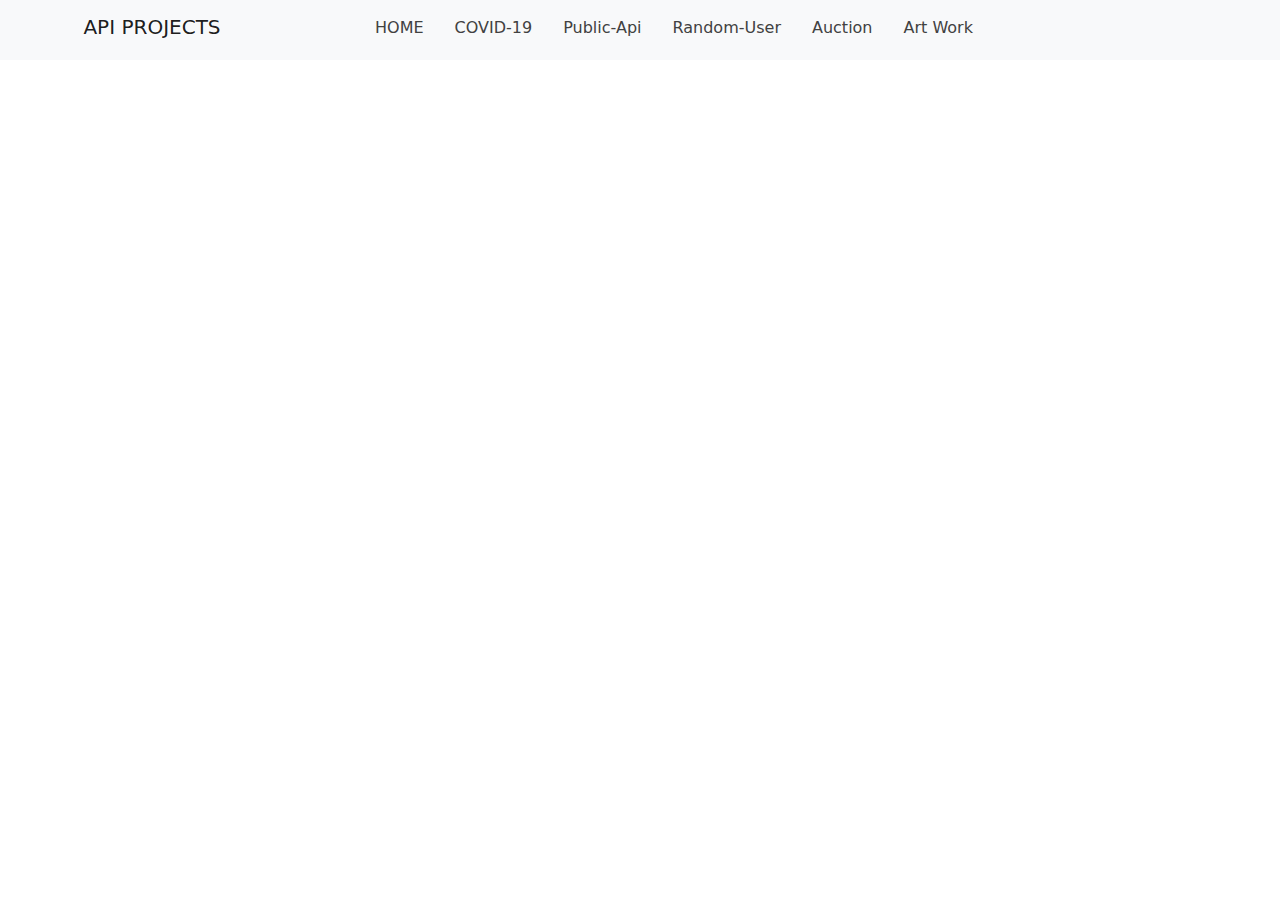
==== index.html @ 3301c83e "Add files via upload" ====
<!DOCTYPE html><html lang="en"><head>
  <meta charset="utf-8">
  <title>FinalProject</title>
  <base href="https://harshalgami13.github.io/BunchOfApiProject/">
  <meta name="viewport" content="width=device-width, initial-scale=1">
  <link rel="icon" type="image/x-icon" href="favicon.ico">
<style>@charset "UTF-8";:root{--bs-blue:#0d6efd;--bs-indigo:#6610f2;--bs-purple:#6f42c1;--bs-pink:#d63384;--bs-red:#dc3545;--bs-orange:#fd7e14;--bs-yellow:#ffc107;--bs-green:#198754;--bs-teal:#20c997;--bs-cyan:#0dcaf0;--bs-white:#fff;--bs-gray:#6c757d;--bs-gray-dark:#343a40;--bs-primary:#0d6efd;--bs-secondary:#6c757d;--bs-success:#198754;--bs-info:#0dcaf0;--bs-warning:#ffc107;--bs-danger:#dc3545;--bs-light:#f8f9fa;--bs-dark:#212529;--bs-font-sans-serif:system-ui,-apple-system,"Segoe UI",Roboto,"Helvetica Neue",Arial,"Noto Sans","Liberation Sans",sans-serif,"Apple Color Emoji","Segoe UI Emoji","Segoe UI Symbol","Noto Color Emoji";--bs-font-monospace:SFMono-Regular,Menlo,Monaco,Consolas,"Liberation Mono","Courier New",monospace;--bs-gradient:linear-gradient(180deg,#ffffff26,#fff0);}*,:after,:before{box-sizing:border-box;}@media (prefers-reduced-motion:no-preference){:root{scroll-behavior:smooth;}}body{margin:0;font-family:var(--bs-font-sans-serif);font-size:1rem;font-weight:400;line-height:1.5;color:#212529;background-color:#fff;-webkit-text-size-adjust:100%;-webkit-tap-highlight-color:transparent;}</style><link rel="stylesheet" href="styles.a4aa38413fb6f1d1e429.css" media="print" onload="this.media='all'"><noscript><link rel="stylesheet" href="styles.a4aa38413fb6f1d1e429.css"></noscript></head>
<body>
  <app-root></app-root>
<script src="runtime.0ec3db89acd655ba2dea.js" defer></script><script src="polyfills.a31032d0b194e0a1c100.js" defer></script><script src="scripts.183a2e986e7a857ddf64.js" defer></script><script src="main.30ae5a8e10c73ae4c14e.js" defer></script>

</body></html>
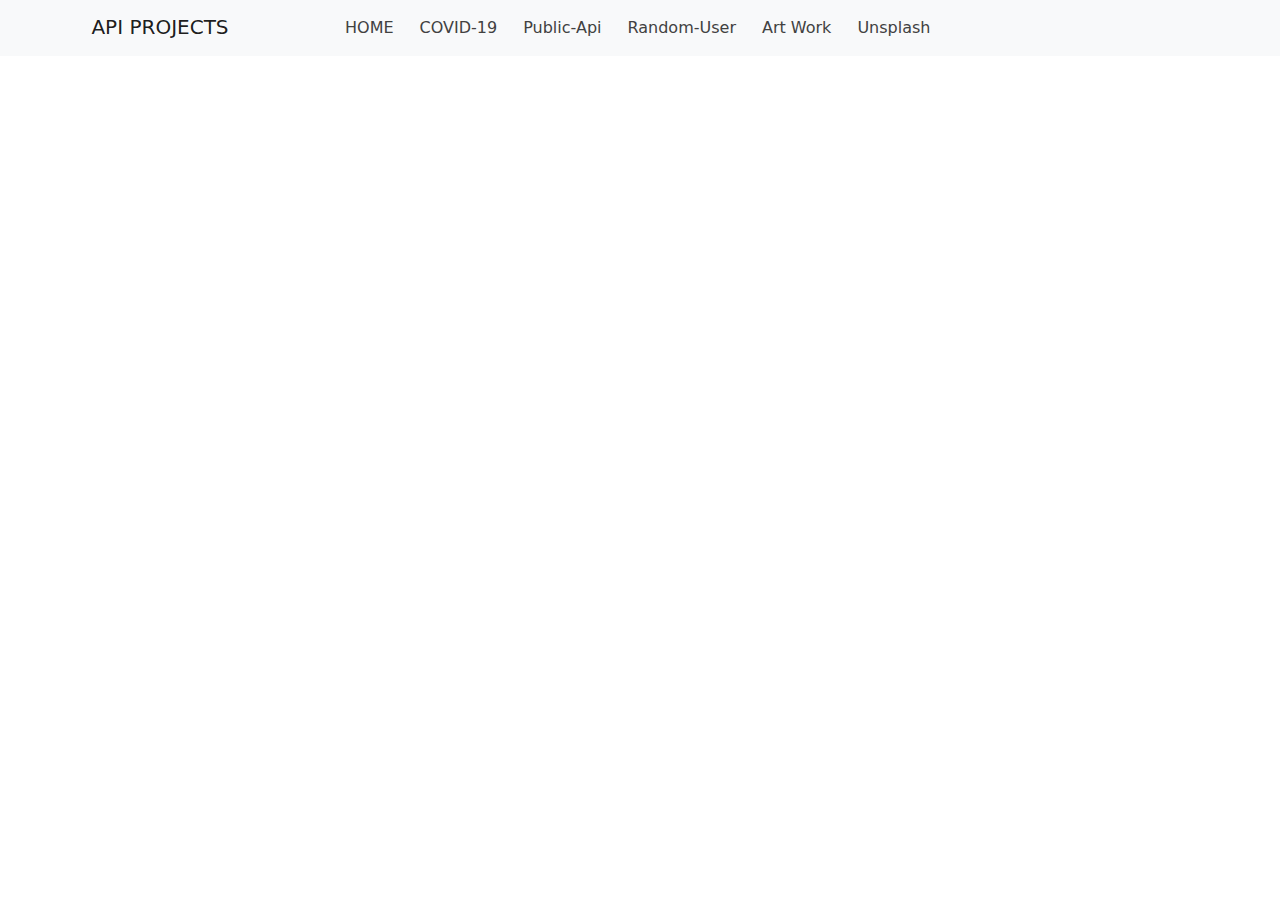
==== commit d2b38c1c: "Add files via upload" ====
--- a/index.html
+++ b/index.html
@@ -7,6 +7,6 @@
 <style>@charset "UTF-8";:root{--bs-blue:#0d6efd;--bs-indigo:#6610f2;--bs-purple:#6f42c1;--bs-pink:#d63384;--bs-red:#dc3545;--bs-orange:#fd7e14;--bs-yellow:#ffc107;--bs-green:#198754;--bs-teal:#20c997;--bs-cyan:#0dcaf0;--bs-white:#fff;--bs-gray:#6c757d;--bs-gray-dark:#343a40;--bs-primary:#0d6efd;--bs-secondary:#6c757d;--bs-success:#198754;--bs-info:#0dcaf0;--bs-warning:#ffc107;--bs-danger:#dc3545;--bs-light:#f8f9fa;--bs-dark:#212529;--bs-font-sans-serif:system-ui,-apple-system,"Segoe UI",Roboto,"Helvetica Neue",Arial,"Noto Sans","Liberation Sans",sans-serif,"Apple Color Emoji","Segoe UI Emoji","Segoe UI Symbol","Noto Color Emoji";--bs-font-monospace:SFMono-Regular,Menlo,Monaco,Consolas,"Liberation Mono","Courier New",monospace;--bs-gradient:linear-gradient(180deg,#ffffff26,#fff0);}*,:after,:before{box-sizing:border-box;}@media (prefers-reduced-motion:no-preference){:root{scroll-behavior:smooth;}}body{margin:0;font-family:var(--bs-font-sans-serif);font-size:1rem;font-weight:400;line-height:1.5;color:#212529;background-color:#fff;-webkit-text-size-adjust:100%;-webkit-tap-highlight-color:transparent;}</style><link rel="stylesheet" href="styles.a4aa38413fb6f1d1e429.css" media="print" onload="this.media='all'"><noscript><link rel="stylesheet" href="styles.a4aa38413fb6f1d1e429.css"></noscript></head>
 <body>
   <app-root></app-root>
-<script src="runtime.0ec3db89acd655ba2dea.js" defer></script><script src="polyfills.a31032d0b194e0a1c100.js" defer></script><script src="scripts.183a2e986e7a857ddf64.js" defer></script><script src="main.30ae5a8e10c73ae4c14e.js" defer></script>
+<script src="runtime.0ec3db89acd655ba2dea.js" defer></script><script src="polyfills.a31032d0b194e0a1c100.js" defer></script><script src="scripts.183a2e986e7a857ddf64.js" defer></script><script src="main.f4c8f80d10aa8acc8af0.js" defer></script>
 
 </body></html>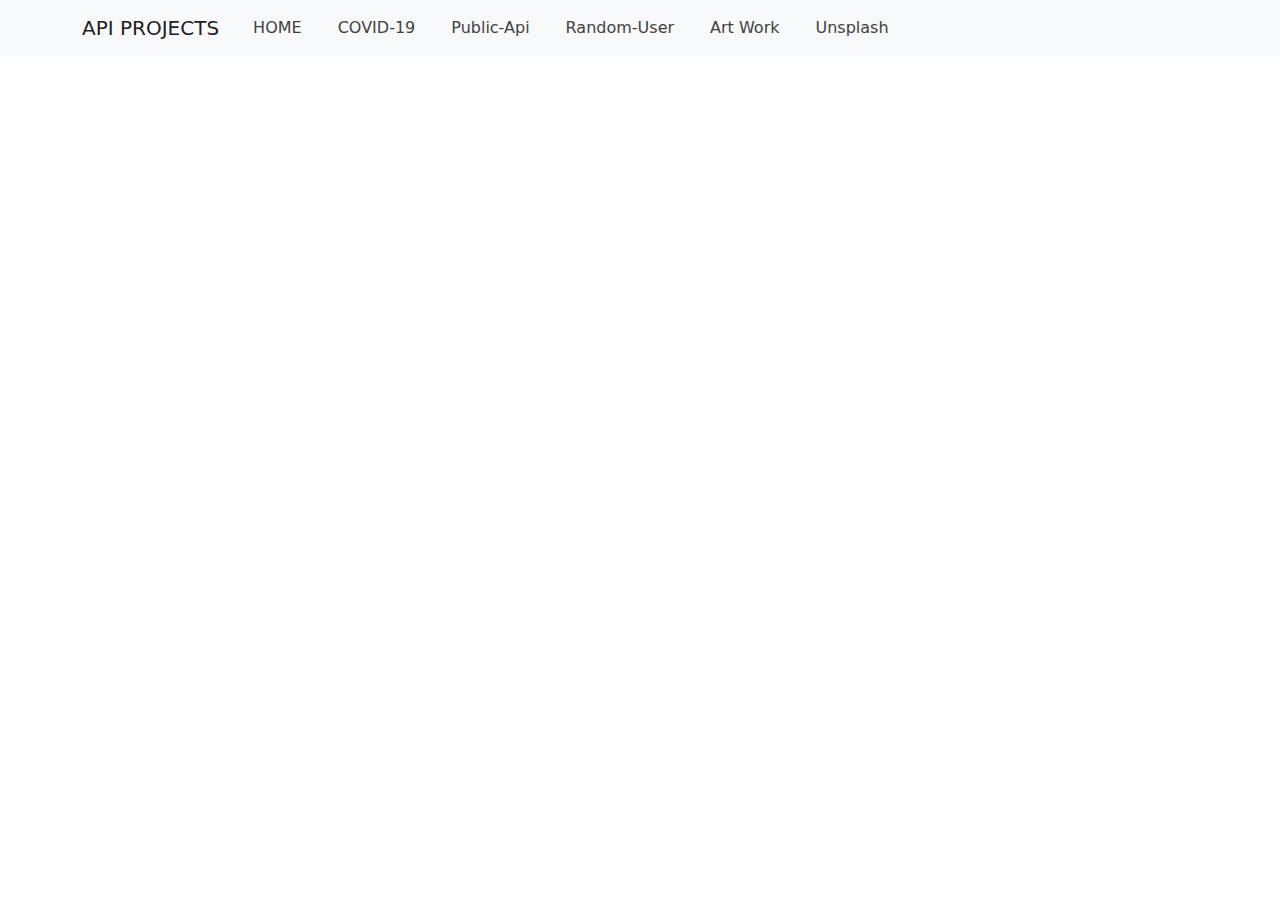
==== commit 9d70c9f1: "Add files via upload" ====
--- a/index.html
+++ b/index.html
@@ -1,12 +1,12 @@
 <!DOCTYPE html><html lang="en"><head>
   <meta charset="utf-8">
-  <title>FinalProject</title>
+  <title>Harshal Gami</title>
   <base href="https://harshalgami13.github.io/BunchOfApiProject/">
+  <link href="./assets/website-icon.png" rel="icon">
   <meta name="viewport" content="width=device-width, initial-scale=1">
-  <link rel="icon" type="image/x-icon" href="favicon.ico">
 <style>@charset "UTF-8";:root{--bs-blue:#0d6efd;--bs-indigo:#6610f2;--bs-purple:#6f42c1;--bs-pink:#d63384;--bs-red:#dc3545;--bs-orange:#fd7e14;--bs-yellow:#ffc107;--bs-green:#198754;--bs-teal:#20c997;--bs-cyan:#0dcaf0;--bs-white:#fff;--bs-gray:#6c757d;--bs-gray-dark:#343a40;--bs-primary:#0d6efd;--bs-secondary:#6c757d;--bs-success:#198754;--bs-info:#0dcaf0;--bs-warning:#ffc107;--bs-danger:#dc3545;--bs-light:#f8f9fa;--bs-dark:#212529;--bs-font-sans-serif:system-ui,-apple-system,"Segoe UI",Roboto,"Helvetica Neue",Arial,"Noto Sans","Liberation Sans",sans-serif,"Apple Color Emoji","Segoe UI Emoji","Segoe UI Symbol","Noto Color Emoji";--bs-font-monospace:SFMono-Regular,Menlo,Monaco,Consolas,"Liberation Mono","Courier New",monospace;--bs-gradient:linear-gradient(180deg,#ffffff26,#fff0);}*,:after,:before{box-sizing:border-box;}@media (prefers-reduced-motion:no-preference){:root{scroll-behavior:smooth;}}body{margin:0;font-family:var(--bs-font-sans-serif);font-size:1rem;font-weight:400;line-height:1.5;color:#212529;background-color:#fff;-webkit-text-size-adjust:100%;-webkit-tap-highlight-color:transparent;}</style><link rel="stylesheet" href="styles.a4aa38413fb6f1d1e429.css" media="print" onload="this.media='all'"><noscript><link rel="stylesheet" href="styles.a4aa38413fb6f1d1e429.css"></noscript></head>
 <body>
   <app-root></app-root>
-<script src="runtime.0ec3db89acd655ba2dea.js" defer></script><script src="polyfills.a31032d0b194e0a1c100.js" defer></script><script src="scripts.183a2e986e7a857ddf64.js" defer></script><script src="main.f4c8f80d10aa8acc8af0.js" defer></script>
+<script src="runtime.0ec3db89acd655ba2dea.js" defer></script><script src="polyfills.a31032d0b194e0a1c100.js" defer></script><script src="scripts.183a2e986e7a857ddf64.js" defer></script><script src="main.a1fbbd39021d684253c8.js" defer></script>
 
 </body></html>